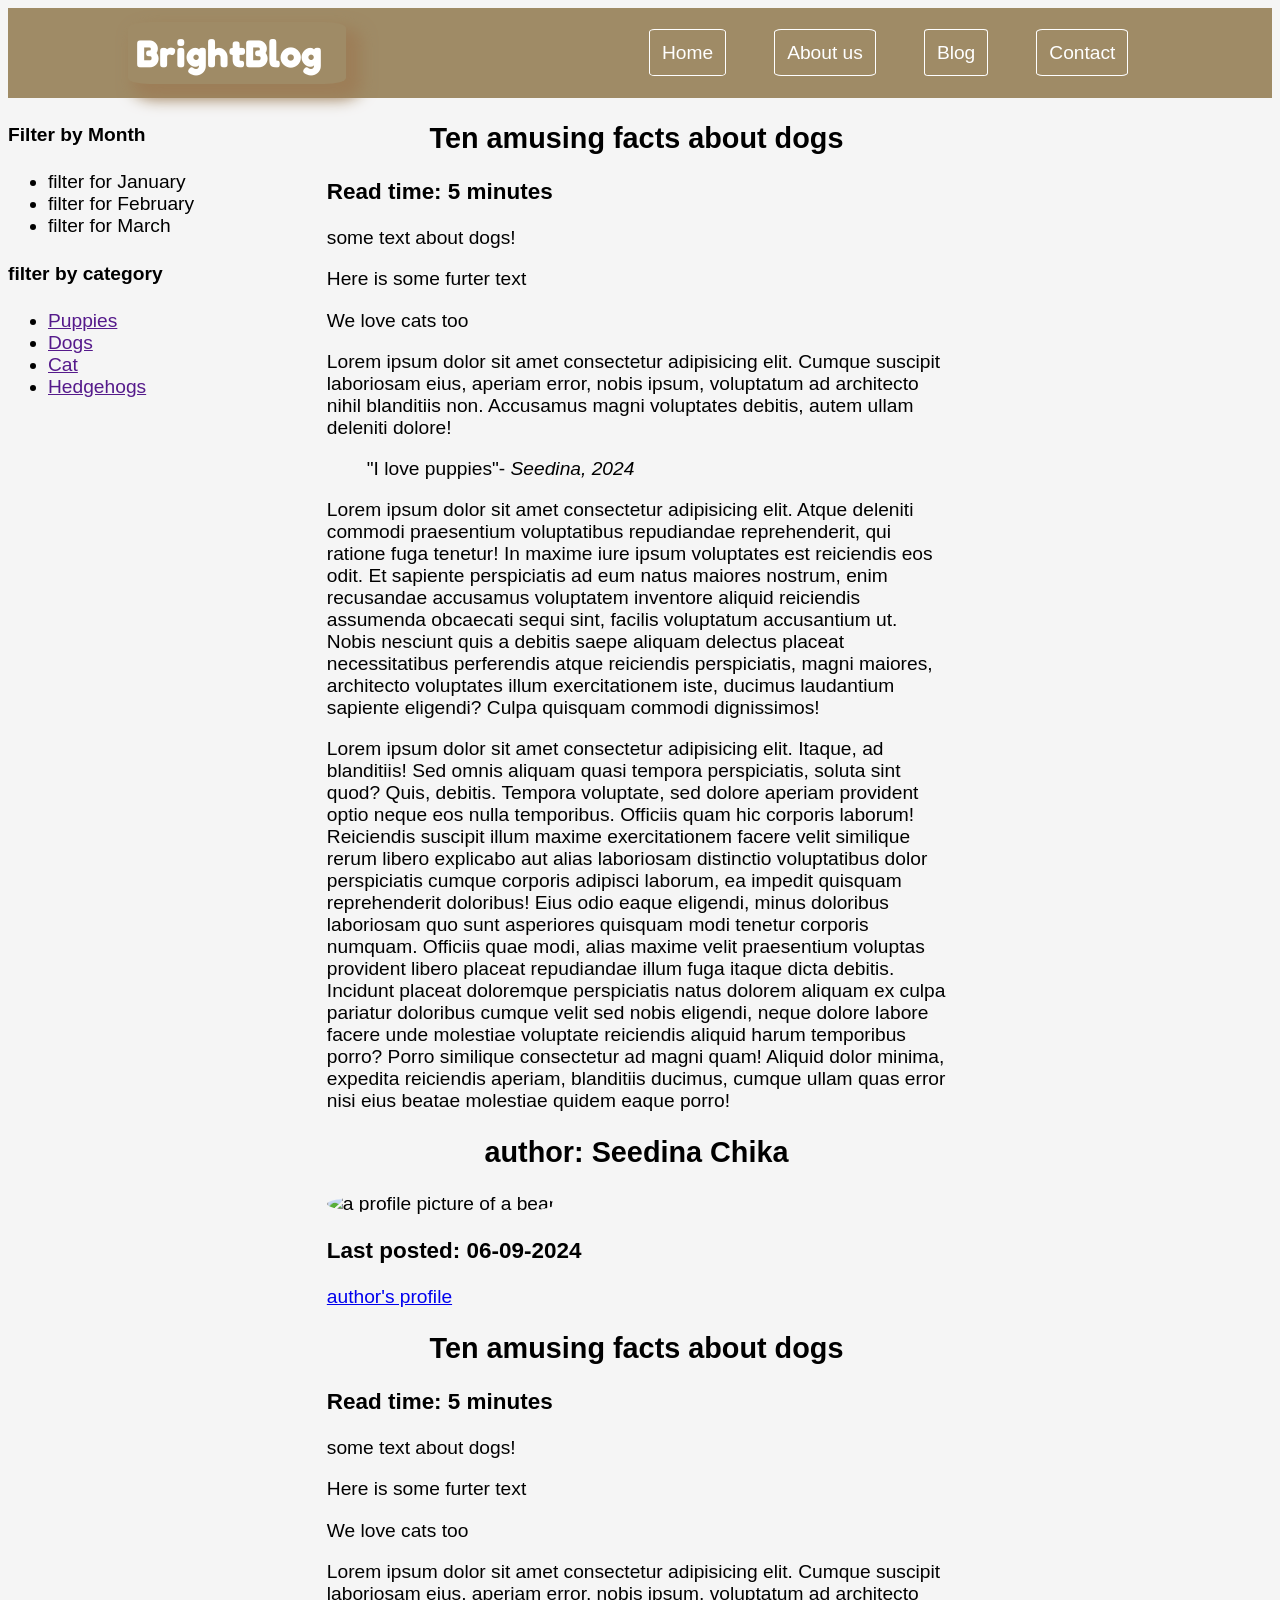
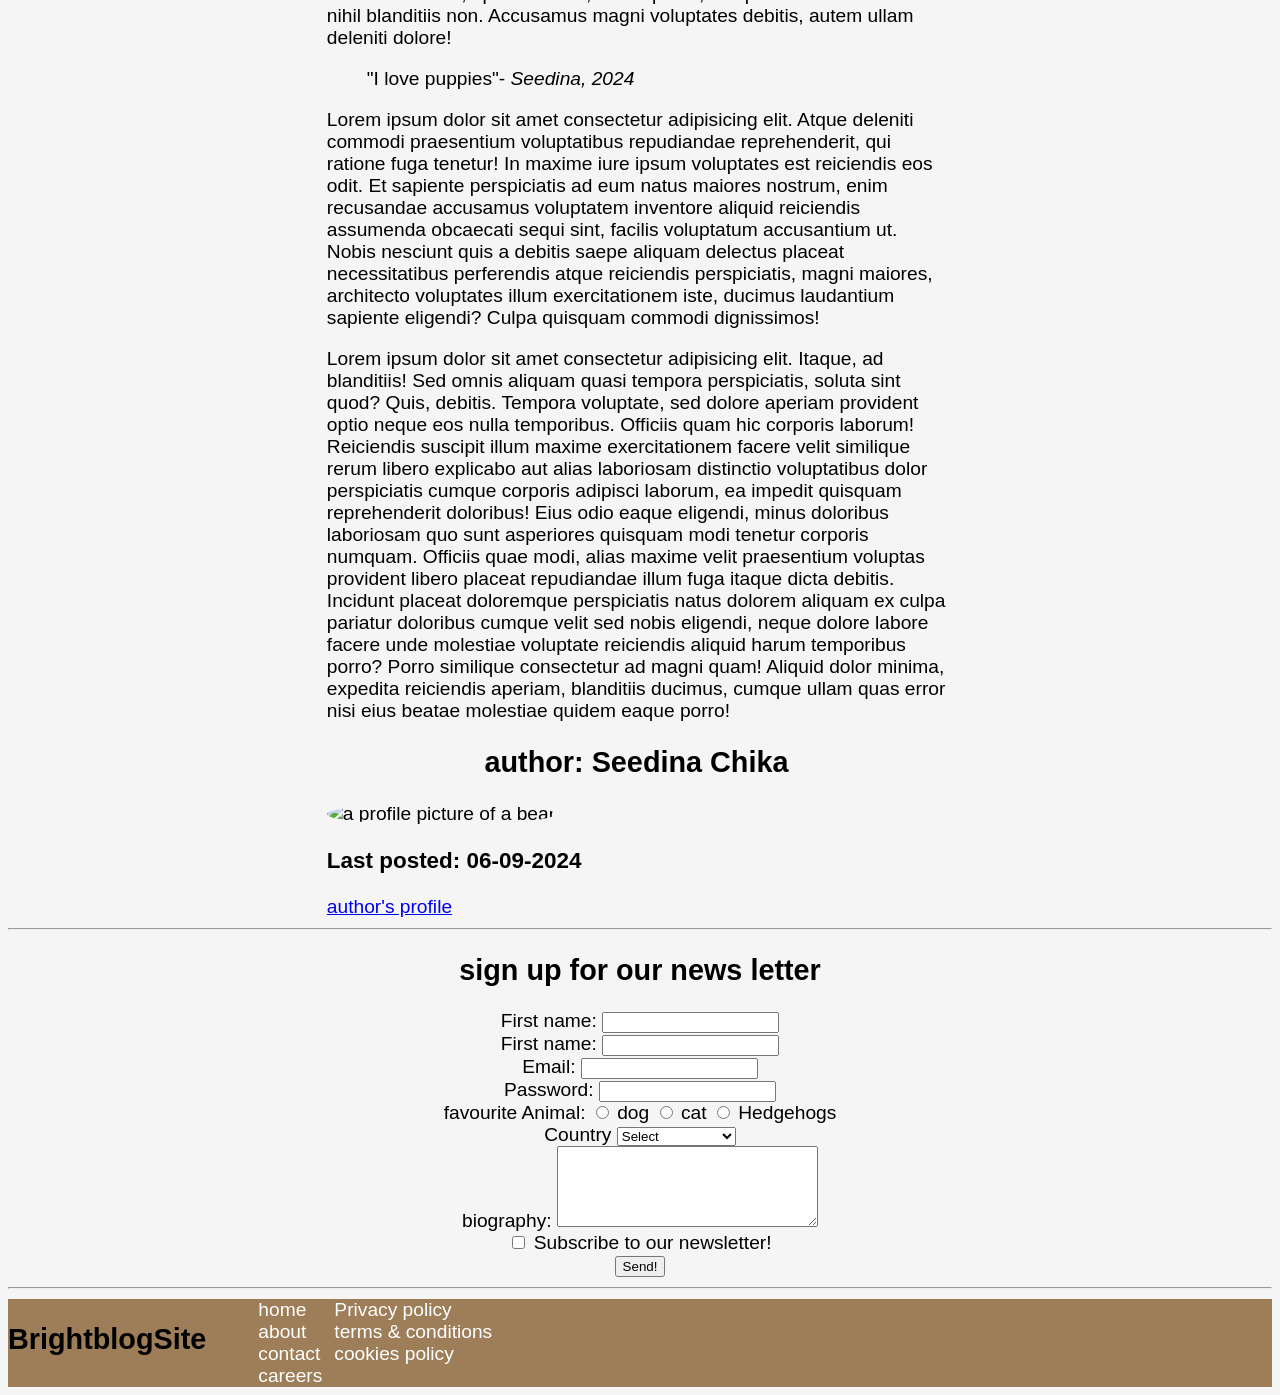
==== index.html @ 5f9f80bd "Add files via upload" ====
<!DOCTYPE html>
<html lang="en">
<head>
   <link rel="stylesheet" href="style.css">
   <script src="app.js"></script>
   <link href="https://fonts.googleapis.com/css2?family=Fredoka+One&display=swap" rel="stylesheet">
    <meta charset="UTF-8">
    <meta name="viewport" content="width=device-width, initial-scale=1.0">
    <title>BrightBlogSite</title> <!-- UPDATED -->
</head>
<body>
    <header id="main-header">
        <!-- Our header content will go here-->
         <h1 id="logo">BrightBlog</h1> <!-- NEW -->
         <nav>                       <!-- NEW -->
            <ul id="navul">
                <!-- Our link will go here-->
                 <li>
                    <a href="" class= "navbutton">Home</a>
                 </li>
                 <li>
                    <a href="" class= "navbutton">About us</a>
                 </li>
                 <li>
                    <a href="" class= "navbutton">Blog</a></li>
                 </li>
                 <li>
                    <a href="" class= "navbutton">Contact</a>
                 </li>
            </ul>
            </nav>
    </header>
    <main>
        <!-- Our main content will go here-->
        <div id="main-content"> 
         <aside>
            <section>
               <h4> Filter by Month</h4>
               <nav>
                  <ul>
                     <li><a href=""></a>filter for January</li>
                     <li><a href=""></a>filter for February</li>
                     <li><a href=""></a>filter for March</li>
                  </ul>
               </nav>
            </section>
         
            <section>
               <h4>filter by category</h4>
               <nav>
                  <ul>
                     <li><a href="">Puppies</a></li>
                     <li><a href="">Dogs</a></li>
                     <li><a href="">Cat</a></li>
                     <li><a href="">Hedgehogs</a></li>
                  </ul>
               </nav>
            </section>
            
          </aside>
         <div>
         <article>
         <header>
            <!--article's header goes here-->
            <h2> Ten amusing facts about dogs</h2>
            <h3>Read time: 5 minutes</h3>
        </header>
        <main>
           <p>some text about dogs!</p>
           <p>Here is some furter text</p>
           <p>We love cats too</p>
           <p>Lorem ipsum dolor sit amet consectetur adipisicing elit. Cumque suscipit laboriosam eius, aperiam error, nobis ipsum, voluptatum ad architecto nihil blanditiis non. Accusamus magni voluptates debitis, autem ullam deleniti dolore!</p>
           <blockquote>
              "I love puppies"- <cite> Seedina, 2024</cite>
           </blockquote>
           <p>Lorem ipsum dolor sit amet consectetur adipisicing elit. Atque deleniti commodi praesentium voluptatibus repudiandae reprehenderit, qui ratione fuga tenetur! In maxime iure ipsum voluptates est reiciendis eos odit. Et sapiente perspiciatis ad eum natus maiores nostrum, enim recusandae accusamus voluptatem inventore aliquid reiciendis assumenda obcaecati sequi sint, facilis voluptatum accusantium ut. Nobis nesciunt quis a debitis saepe aliquam delectus placeat necessitatibus perferendis atque reiciendis perspiciatis, magni maiores, architecto voluptates illum exercitationem iste, ducimus laudantium sapiente eligendi? Culpa quisquam commodi dignissimos!</p>
           <p>Lorem ipsum dolor sit amet consectetur adipisicing elit. Itaque, ad blanditiis! Sed omnis aliquam quasi tempora perspiciatis, soluta sint quod? Quis, debitis. Tempora voluptate, sed dolore aperiam provident optio neque eos nulla temporibus. Officiis quam hic corporis laborum! Reiciendis suscipit illum maxime exercitationem facere velit similique rerum libero explicabo aut alias laboriosam distinctio voluptatibus dolor perspiciatis cumque corporis adipisci laborum, ea impedit quisquam reprehenderit doloribus! Eius odio eaque eligendi, minus doloribus laboriosam quo sunt asperiores quisquam modi tenetur corporis numquam. Officiis quae modi, alias maxime velit praesentium voluptas provident libero placeat repudiandae illum fuga itaque dicta debitis. Incidunt placeat doloremque perspiciatis natus dolorem aliquam ex culpa pariatur doloribus cumque velit sed nobis eligendi, neque dolore labore facere unde molestiae voluptate reiciendis aliquid harum temporibus porro? Porro similique consectetur ad magni quam! Aliquid dolor minima, expedita reiciendis aperiam, blanditiis ducimus, cumque ullam quas error nisi eius beatae molestiae quidem eaque porro!</p>
        
        <footer>
           <h2>author: Seedina Chika</h2>
           <img src="http://placebear.com/100/100" alt="a profile picture of a bear">
           <h3>Last posted: 06-09-2024</h3>
           <a href="https://www.brightnetwork.co.uk/couch-to-coder-lesson-2/" target="_blank">author's profile</a>
        </footer>
         </article> 
         <article>
         <header>
            <!--article's header goes here-->
            <h2> Ten amusing facts about dogs</h2>
            <h3>Read time: 5 minutes</h3>
        </header>
        <main>
           <p>some text about dogs!</p>
           <p>Here is some furter text</p>
           <p>We love cats too</p>
           <p>Lorem ipsum dolor sit amet consectetur adipisicing elit. Cumque suscipit laboriosam eius, aperiam error, nobis ipsum, voluptatum ad architecto nihil blanditiis non. Accusamus magni voluptates debitis, autem ullam deleniti dolore!</p>
           <blockquote>
              "I love puppies"- <cite> Seedina, 2024</cite>
           </blockquote>
           <p>Lorem ipsum dolor sit amet consectetur adipisicing elit. Atque deleniti commodi praesentium voluptatibus repudiandae reprehenderit, qui ratione fuga tenetur! In maxime iure ipsum voluptates est reiciendis eos odit. Et sapiente perspiciatis ad eum natus maiores nostrum, enim recusandae accusamus voluptatem inventore aliquid reiciendis assumenda obcaecati sequi sint, facilis voluptatum accusantium ut. Nobis nesciunt quis a debitis saepe aliquam delectus placeat necessitatibus perferendis atque reiciendis perspiciatis, magni maiores, architecto voluptates illum exercitationem iste, ducimus laudantium sapiente eligendi? Culpa quisquam commodi dignissimos!</p>
           <p>Lorem ipsum dolor sit amet consectetur adipisicing elit. Itaque, ad blanditiis! Sed omnis aliquam quasi tempora perspiciatis, soluta sint quod? Quis, debitis. Tempora voluptate, sed dolore aperiam provident optio neque eos nulla temporibus. Officiis quam hic corporis laborum! Reiciendis suscipit illum maxime exercitationem facere velit similique rerum libero explicabo aut alias laboriosam distinctio voluptatibus dolor perspiciatis cumque corporis adipisci laborum, ea impedit quisquam reprehenderit doloribus! Eius odio eaque eligendi, minus doloribus laboriosam quo sunt asperiores quisquam modi tenetur corporis numquam. Officiis quae modi, alias maxime velit praesentium voluptas provident libero placeat repudiandae illum fuga itaque dicta debitis. Incidunt placeat doloremque perspiciatis natus dolorem aliquam ex culpa pariatur doloribus cumque velit sed nobis eligendi, neque dolore labore facere unde molestiae voluptate reiciendis aliquid harum temporibus porro? Porro similique consectetur ad magni quam! Aliquid dolor minima, expedita reiciendis aperiam, blanditiis ducimus, cumque ullam quas error nisi eius beatae molestiae quidem eaque porro!</p>
           <footer>
           <h2>author: Seedina Chika</h2>
           <img src="http://placebear.com/100/100" alt="a profile picture of a bear">
           <h3>Last posted: 06-09-2024</h3>
           <a href="https://www.brightnetwork.co.uk/couch-to-coder-lesson-2/" target="_blank">author's profile</a>

        </footer>
         </article> 
         
         </div>
        </div>

       
       <!--main content of the website go here-->
       <hr>
       <h2>sign up for our news letter</h2>
       <form action="wwww.myawesomedata.com" method="">
          <label for= "first_name">First name:</label>
          <input type="text" id="first_name" name="first_name" required>
          <br>
          <label for= "last_name">First name:</label>
          <input type="text" id="last_name" name="last_name" required>
          <br>

          <label for="email">Email:</label>
          <input type="email" name="email" id="email">
          <br>

          <label for="password">Password:</label>
          <input type="password" name="password" id="password">
          <br>

          <label for="favourite_animal">favourite Animal:</label>
          <input type="radio" name="favourite_animal" id="dog" value="dog">
          <label for="dog">dog</label>
          <input type="radio" name="favourite_animal" id="cat" value="cat">
          <label for="cat">cat</label>
          <input type="radio" name="favourite_animal" id="Hedgehogs" value="Hedgehogs">
          <label for="Hedgehogs">Hedgehogs</label>
          <br>

          <label for="country">Country</label>
          <select name="country" id="country">
            <option value="select">Select</option>
             <option value="scotland">Scotland</option>
             <option value="england">England</option>
             <option value="Wales">Wales</option>
             <option value="northern_Ireland">Northern Ireland</option>
          </select>
          <br>
          
          <label for="bio">biography:</label>
          <textarea name="bio" id="bio" cols="30" rows="5"></textarea>
          <br>

          <input type="checkbox" id="subscribe" name="subscribe">
          <label for="subscribe">Subscribe to our newsletter!</label>
          <br>

          <input type="submit" value="Send!">
       </form>
       <hr>

      </main>

    <footer>
      <h2> BrightblogSite</h2>
      <section>
         <nav>
            <ul id="footer-ul">
               <div>
                  <li><a href="">home</a></li>
                  <li><a href="">about</a></li>
                  <li><a href="">contact</a></li>
                  <li><a href="">careers</a></li>
              </div>
              <div>
                  <li><a href="">Privacy policy</a></li>
                  <li><a href="">terms & conditions </a></li>
                  <li><a href="">cookies policy</a></li>
              </div>
            </ul>
         </nav>
      </section>
        <!-- Our footer content will go here-->
</body>
</html>
---- style.css ----
body { 
    background-color: whitesmoke;
    font-family: Arial, Helvetica, sans-serif;
    font-size: 1.5vw;
}

h1 {
    margin: 0px;
}

#logo {
    margin: 0px;
    padding: 8px;
    font-family: "Fredoka One", sans-serif;
    box-shadow: 10px 10px 15px 5px rgb(157, 126, 88);
    width: 16%;
    border-radius: 10%;
}

ul {
margin: 0px;
}

body > header {
    background-color: rgb(159, 139, 102);
    color: white;
    height: 10vh;
    align-items:center ;
    justify-content: space-around;
}

#main-header {
display: flex;
}

body > header > nav > ul {
    list-style: none;
    text-decoration: none;
}

#navul {
display: flex;

}

#navul > li {
    padding: 8px;
    margin: 16px;
}

.navbutton {
    color: white;
    text-decoration: none;
    padding: 12px;
    border: 1px, solid, white;
    border-radius: 7%;
}

body > main article {
width: 70%;
margin: auto
}

#main-content {
    display: flex;
}

#main-content > div {
width: 70%;
justify-content: space-around;
}
form {
    text-align: center;
}

h2 {
text-align: center;
}

body > footer {
    background-color: rgb(157, 126, 88);
    display: flex;
}

#footer-ul {
    display: flex;
    list-style: none;
}

#footer-ul > div > li {
margin-left: 12px;

}

#footer-ul > div > li > a{
text-decoration: none;
color: white;
}

img {
    border-radius: 50%;
}
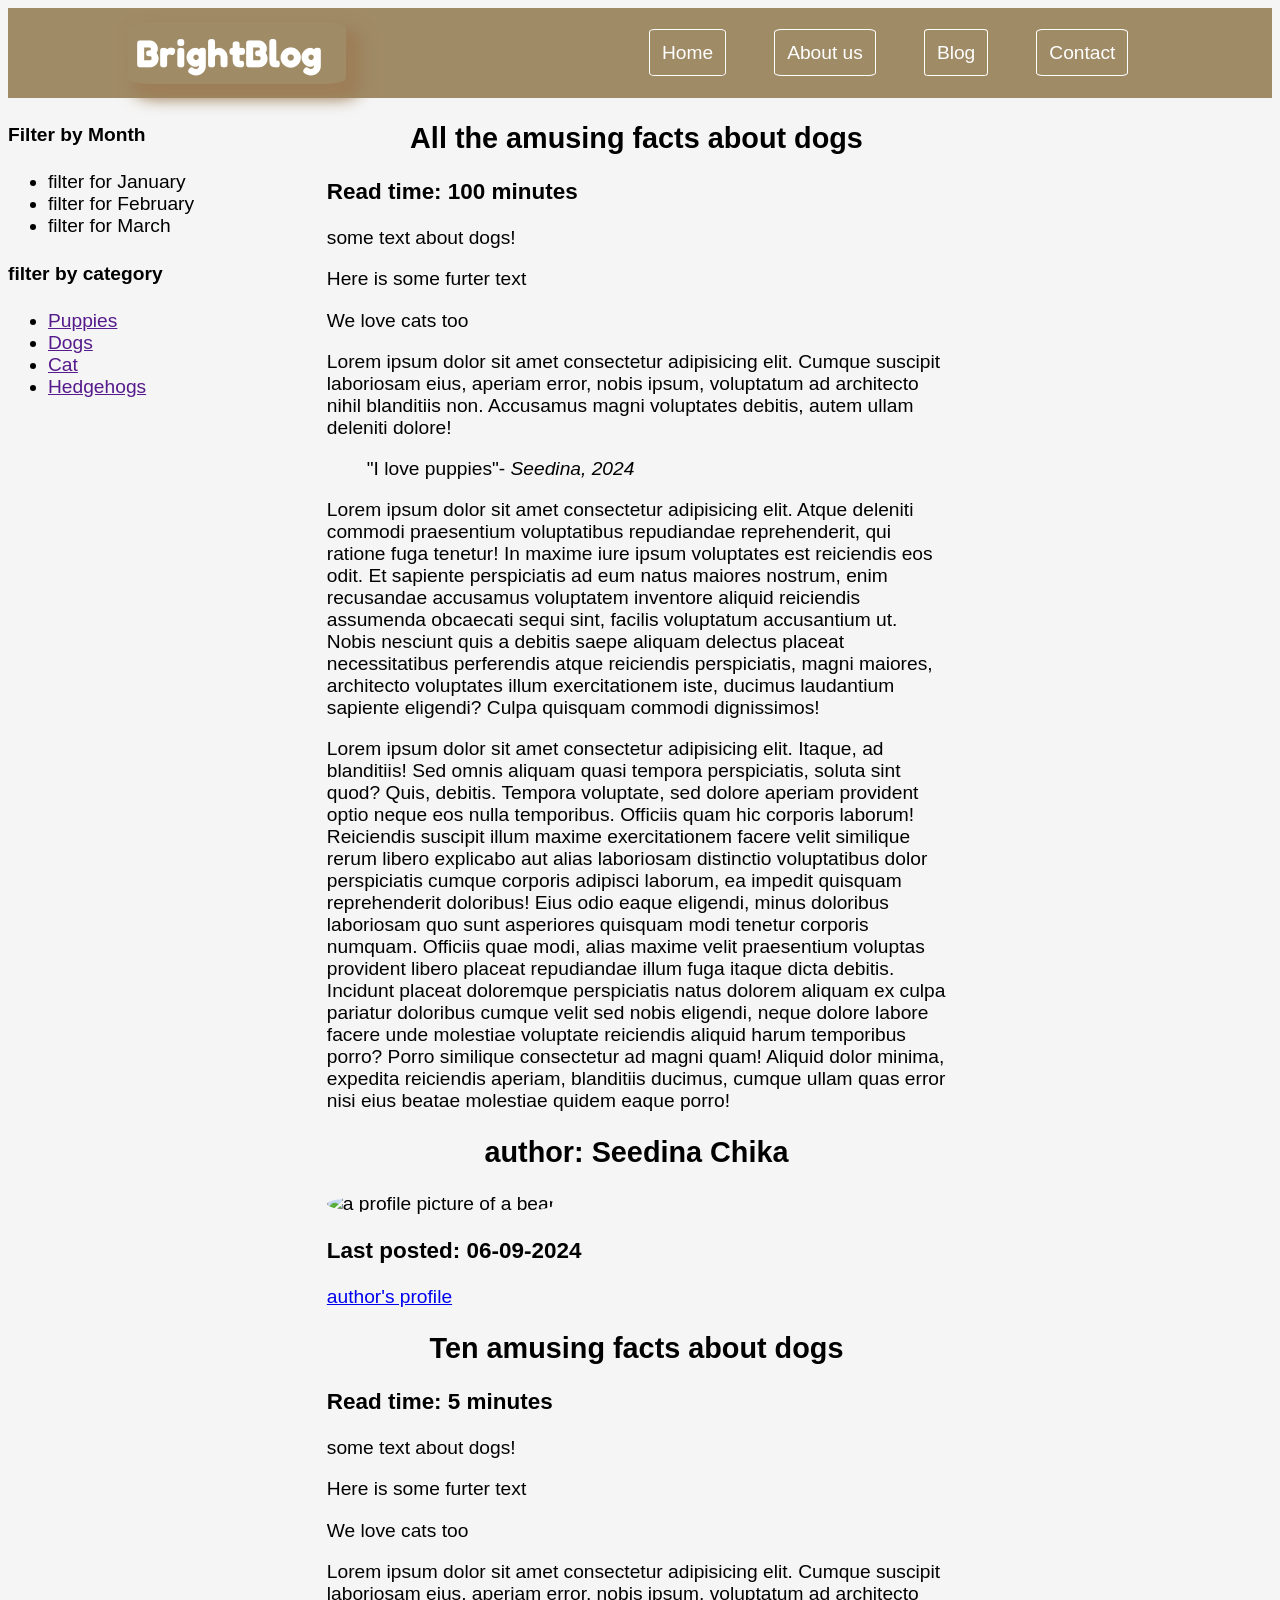
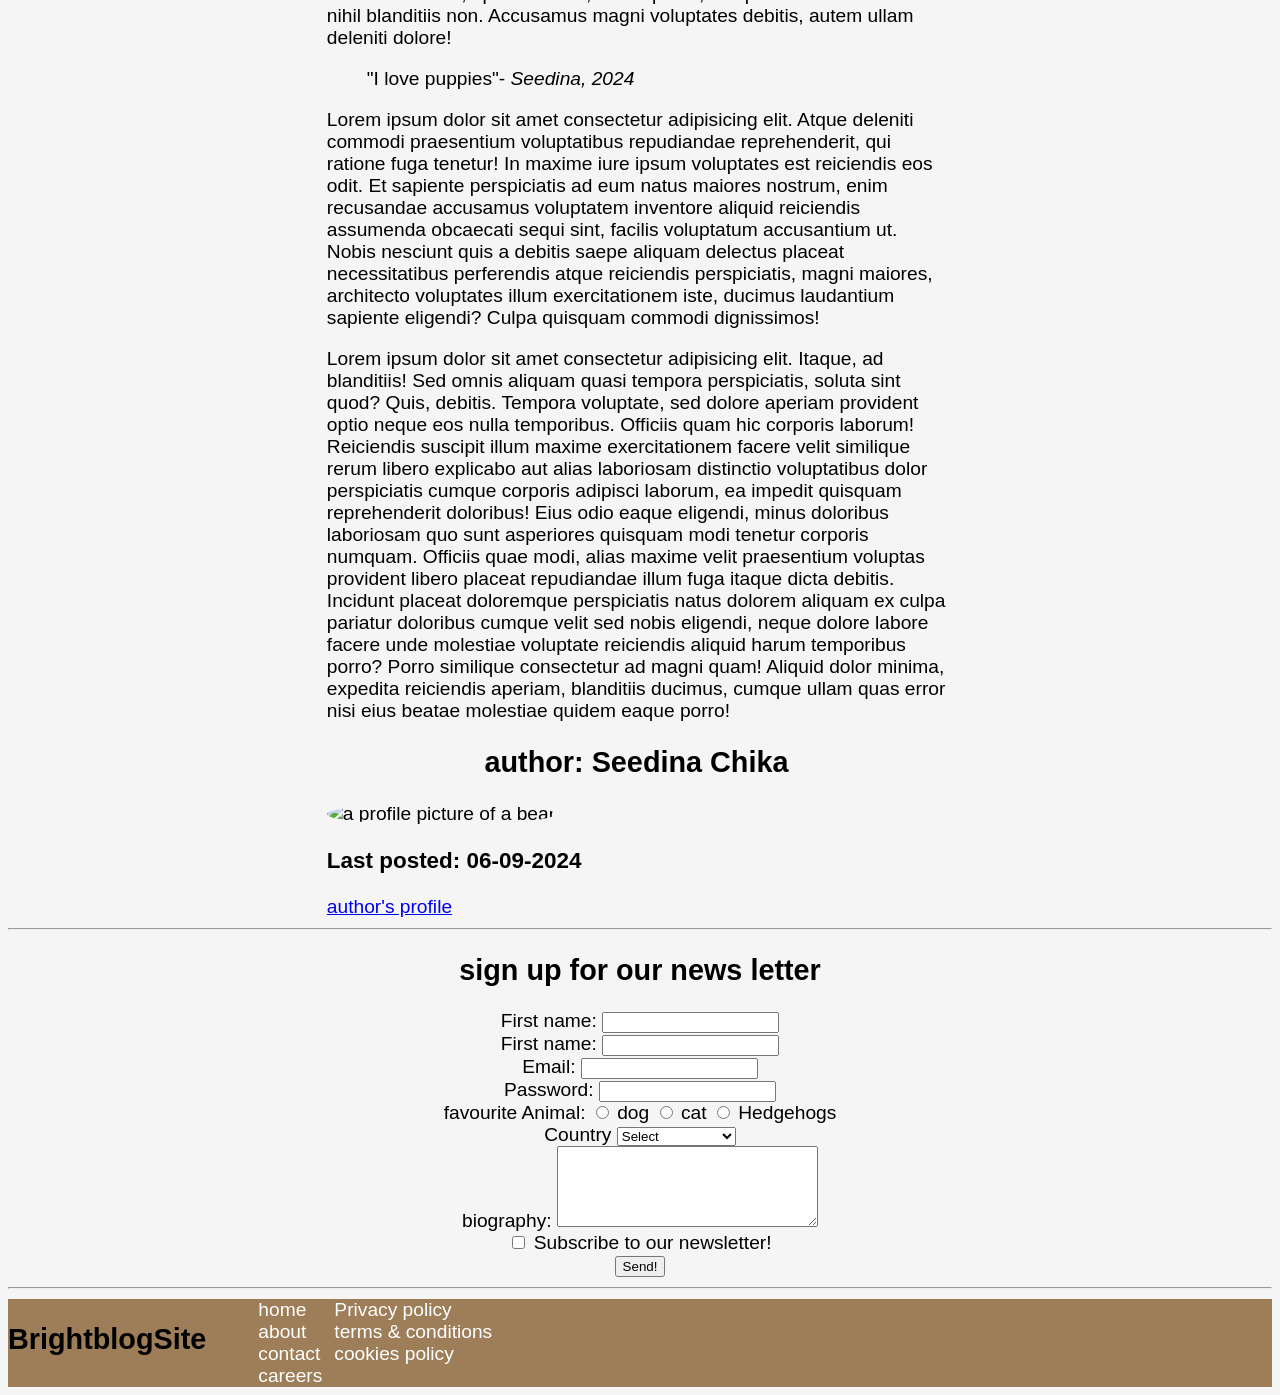
==== commit 42e7066a: "Update index.html" ====
--- a/index.html
+++ b/index.html
@@ -62,8 +62,8 @@
          <article>
          <header>
             <!--article's header goes here-->
-            <h2> Ten amusing facts about dogs</h2>
-            <h3>Read time: 5 minutes</h3>
+            <h2> All the amusing facts about dogs</h2>
+            <h3>Read time: 100 minutes</h3>
         </header>
         <main>
            <p>some text about dogs!</p>
@@ -185,4 +185,4 @@
       </section>
         <!-- Our footer content will go here-->
 </body>
-</html>+</html>
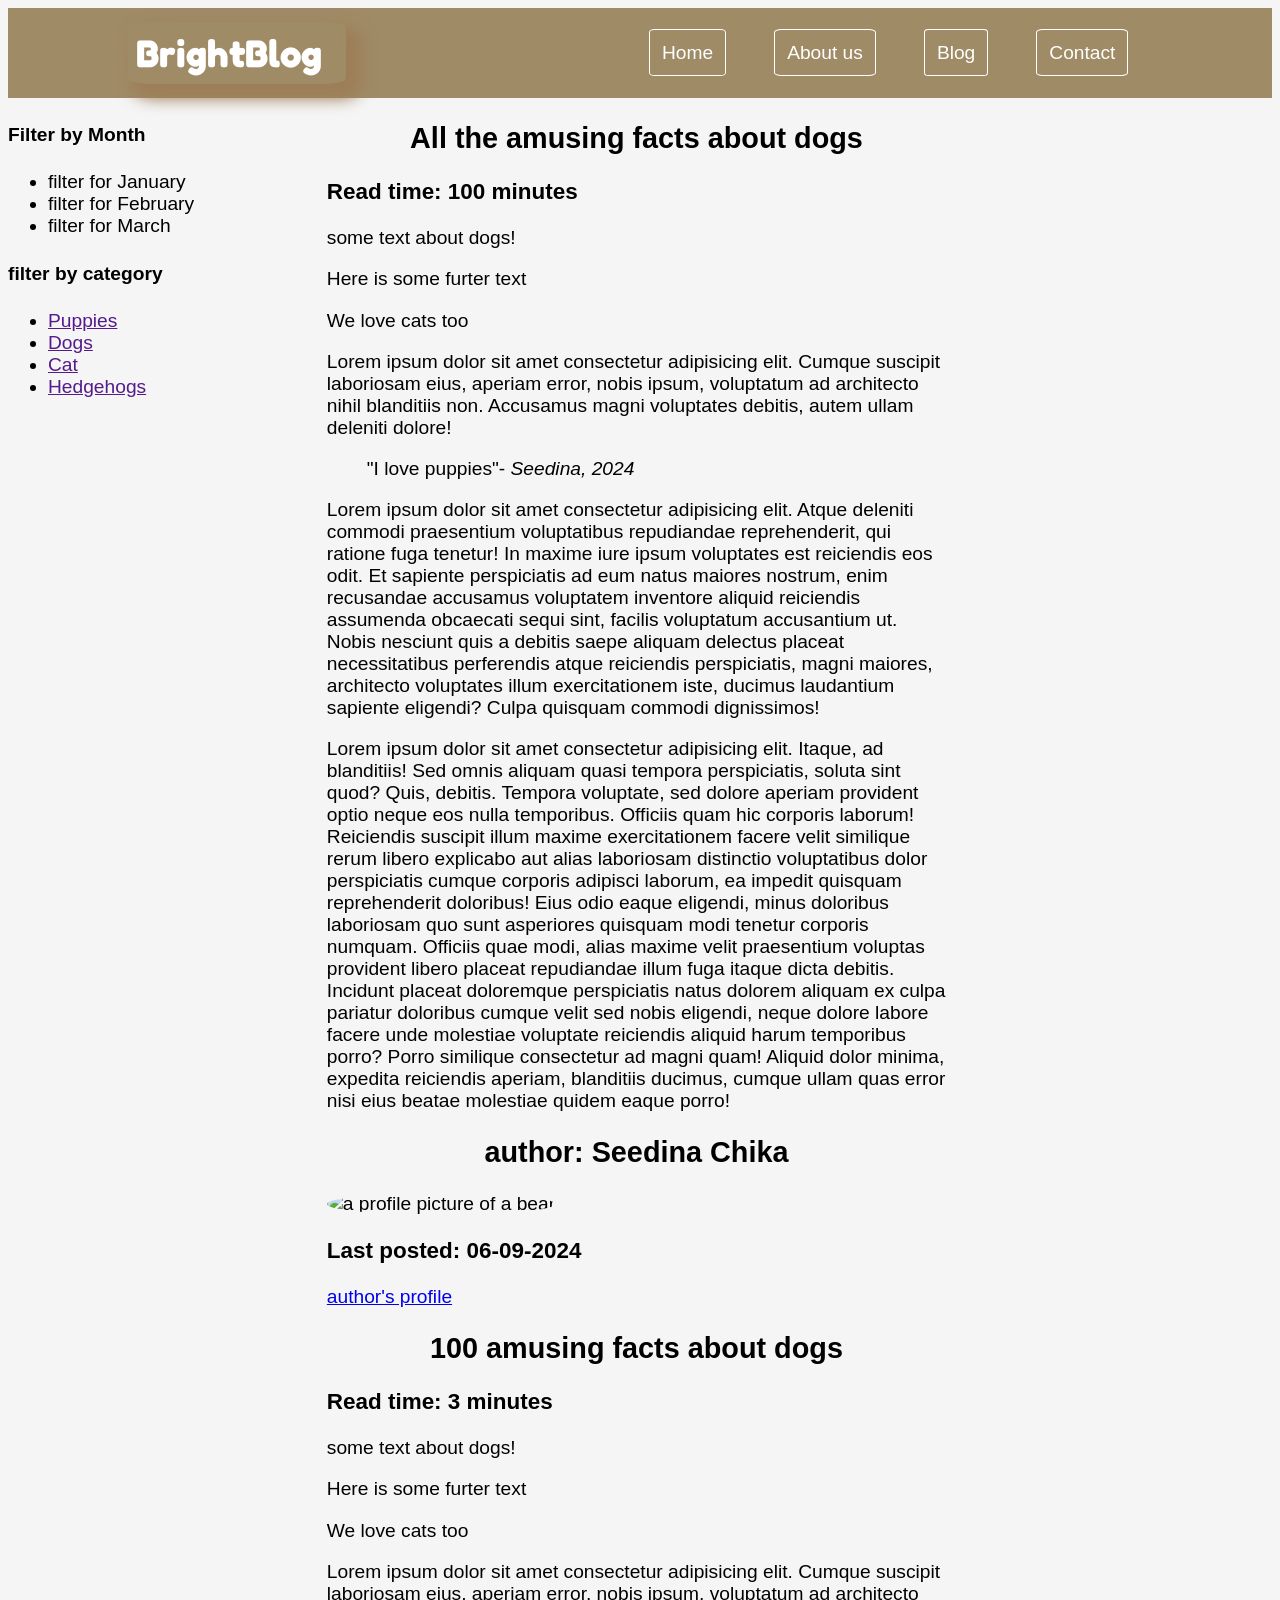
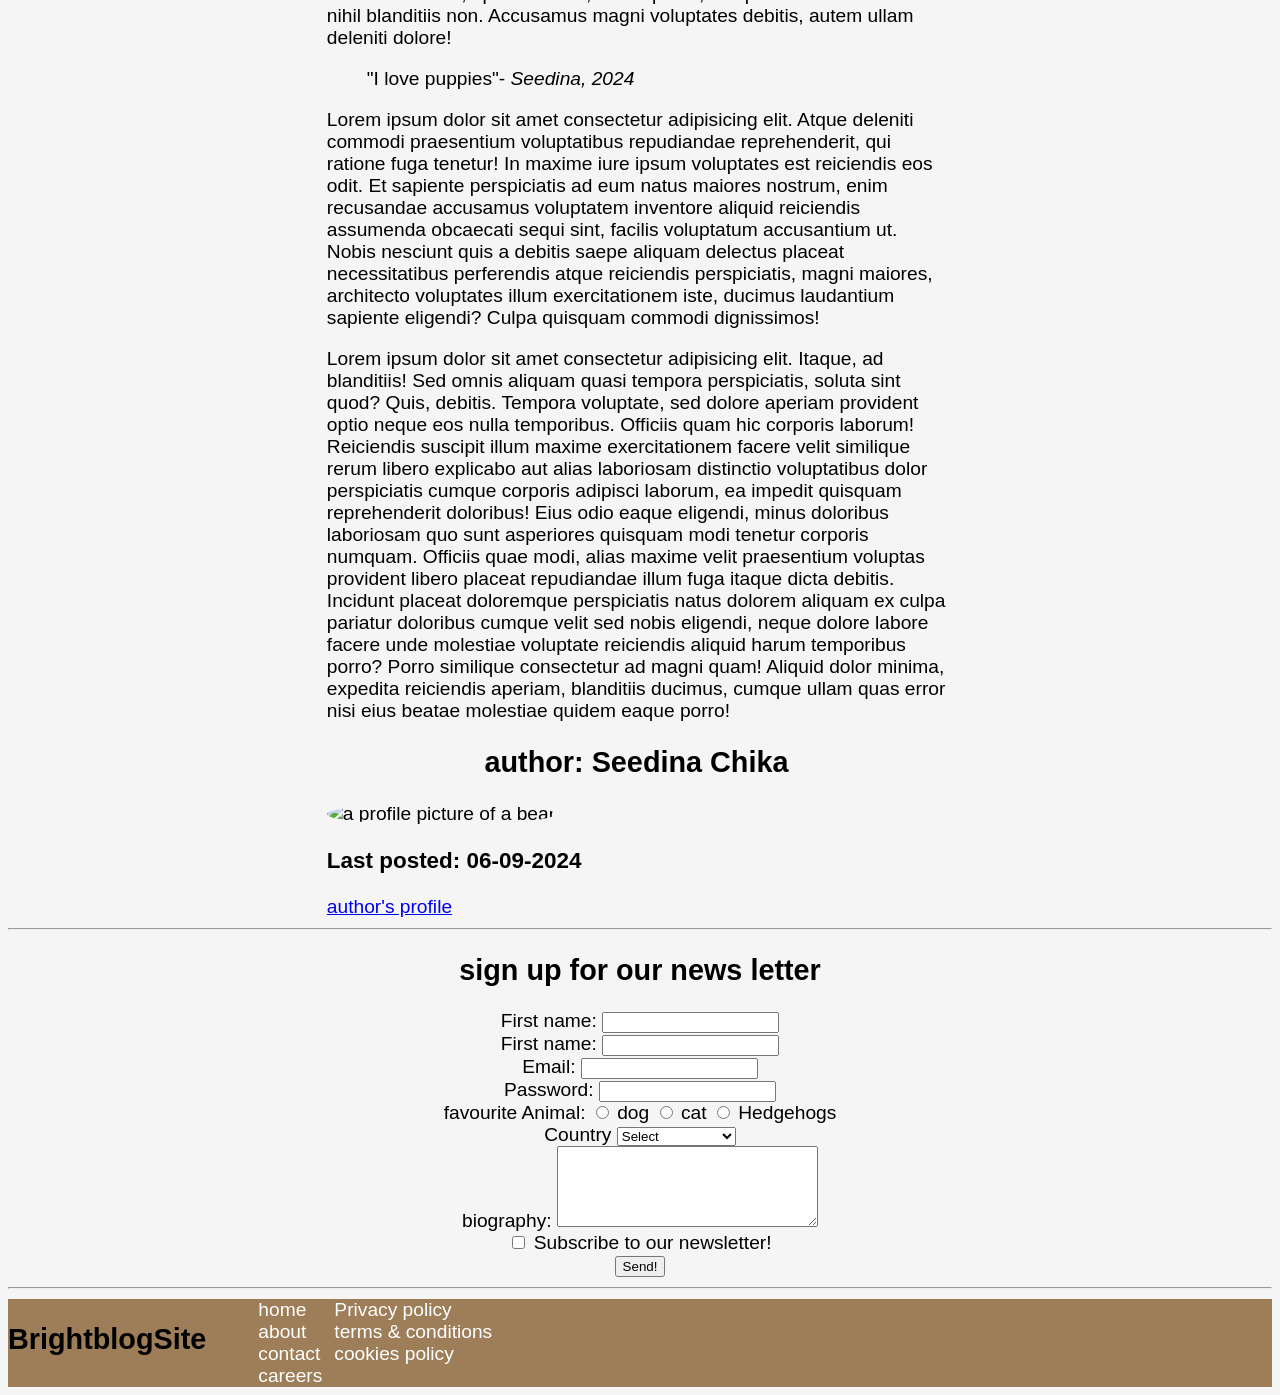
==== commit b939d5a0: "Update index.html" ====
--- a/index.html
+++ b/index.html
@@ -86,8 +86,8 @@
          <article>
          <header>
             <!--article's header goes here-->
-            <h2> Ten amusing facts about dogs</h2>
-            <h3>Read time: 5 minutes</h3>
+            <h2> 100 amusing facts about dogs</h2>
+            <h3>Read time: 3 minutes</h3>
         </header>
         <main>
            <p>some text about dogs!</p>
